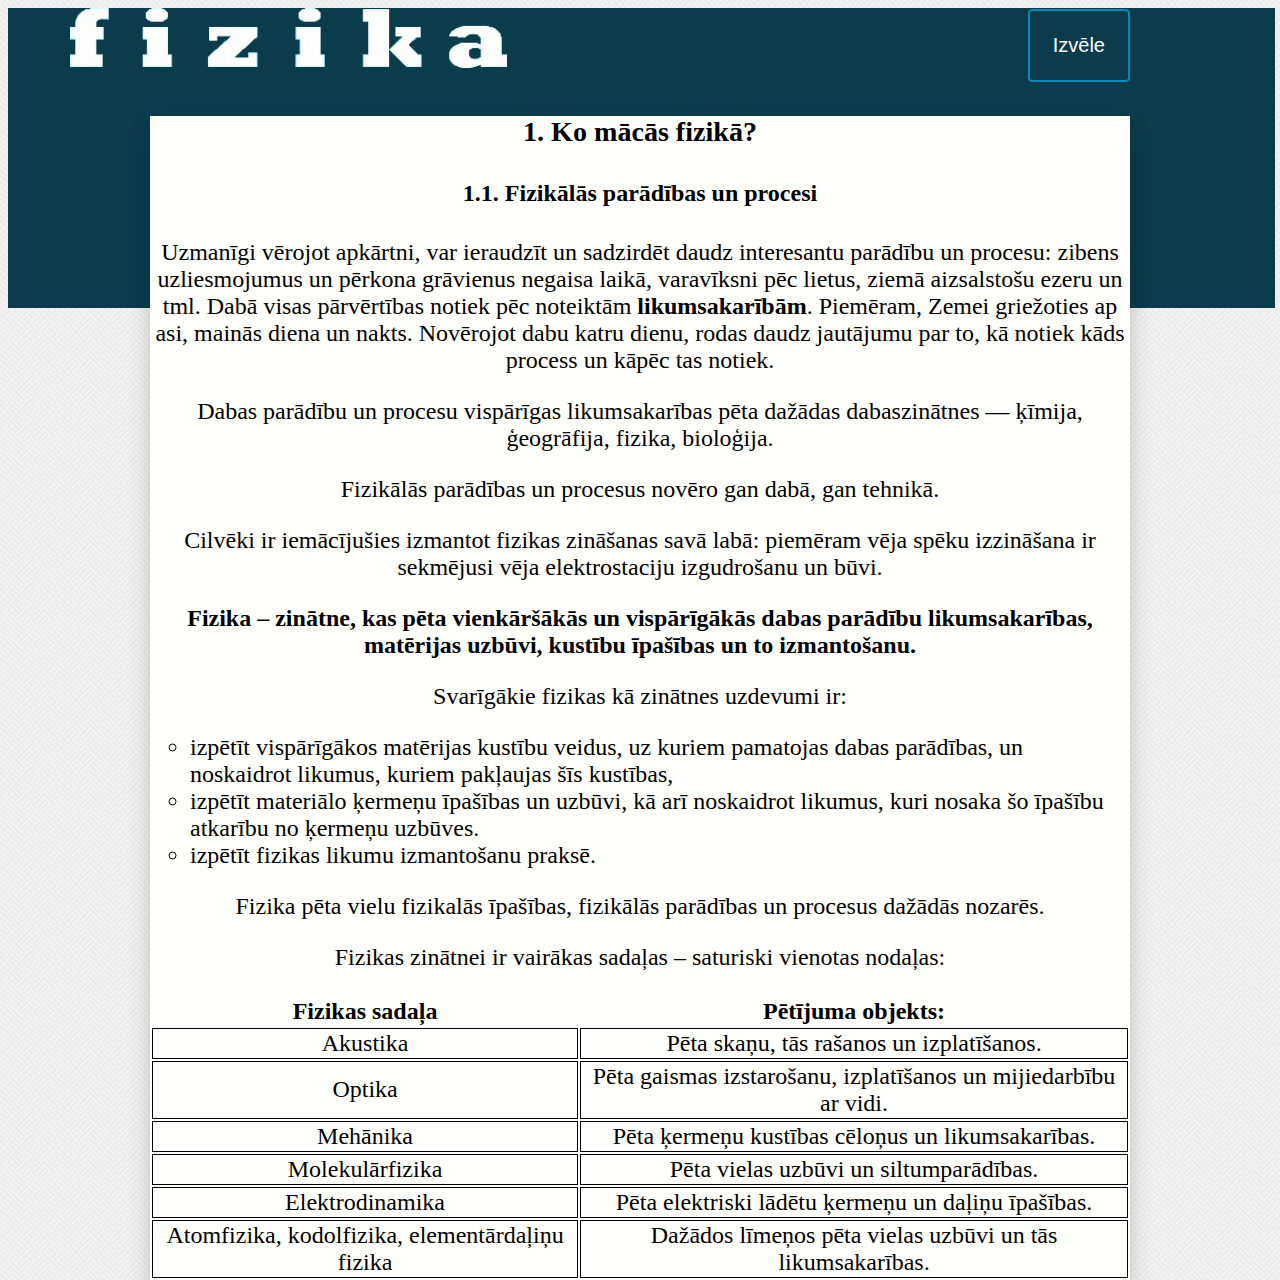
==== 8klase.html @ 0690eef9 "first commit" ====
<!DOCTYPE html>
<html lang="en">
<head>
	<link href="CSS/stylesheet.css" type="text/css" rel="stylesheet">
	<script type="text/javascript" src="java/jquery-3.1.1.js"></script>
	<script type="text/javascript" src="java/jquery-ui.js"></script>
	<script type="text/javascript" src="jave/jquery-ui.min.js"></script>
	<script type="text/javascript" src="java/jscript.js"></script>
	<script type="text/javascript" src="jave/jscript-ui.js"></script>
	<link rel="icon" href="images/favicon.ico" type="image/x-icon"/>
	<link rel="shortcut icon" href="images/favicon.ico" type="image/x-icon"/>
	<meta charset="UTF-8">
	<title>Fizika 8.klase</title>
</head>
<body>
<div id="filler"></div>

<!--<div class="temuizvele"></div>-->

<div id="wrapper">

	<div id="header">
		<div>
			<a href="index.html"><img src="images/logo.png"></a>
		</div>
			<div class="dropdown">
                        <button onclick="myFunction()" class="dropbtn">Izvēle</button>
                        <div id="myDropdown" class="dropdown-content">
                        	<a href="8klase.html">8.klase</a>
                        	<a href="#">9.klase</a>
                        	<a href="#">10.klase</a>
                        	<a href="#">11.klase</a>
                        	<a href="#">12.klase</a>
                        	<a href="CV.html">Par mani </a>
                        	<a href="Kontakti.html">Kontakti</a>
                        	<a href="Anketa.html">Anketa</a>
                        	<a href="Galerija.html">Galerija</a>
                        </div>
                </div>	
		</div>
		
	
	<div id="content">
		<div class="temas">
			<h3>1. Ko mācās fizikā?</h3>
				<div>
					<h4>1.1. Fizikālās parādības un procesi</h4>
					<p>Uzmanīgi vērojot apkārtni, var ieraudzīt un sadzirdēt daudz interesantu parādību un procesu: zibens uzliesmojumus un pērkona grāvienus negaisa laikā, varavīksni pēc lietus, ziemā aizsalstošu ezeru un tml. Dabā visas pārvērtības notiek pēc noteiktām <strong>likumsakarībām</strong>. Piemēram, Zemei griežoties ap asi, mainās diena un nakts. Novērojot dabu katru dienu, rodas daudz jautājumu par to, kā notiek kāds process un kāpēc tas notiek.</p>
					<p>Dabas parādību un procesu vispārīgas likumsakarības pēta 	dažādas dabaszinātnes — ķīmija, ģeogrāfija, fizika, bioloģija.</p>
					<p>Fizikālās parādības un procesus novēro gan dabā, gan tehnikā.</p>
					<p>Cilvēki ir iemācījušies izmantot fizikas zināšanas savā labā: piemēram vēja spēku izzināšana ir sekmējusi vēja elektrostaciju izgudrošanu un būvi.</p>
					<p><strong>Fizika – zinātne, kas pēta vienkāršākās un vispārīgākās dabas parādību likumsakarības, matērijas uzbūvi, kustību īpašības un to izmantošanu.</strong></p>
					<p>Svarīgākie fizikas kā zinātnes uzdevumi ir:</p>
					<ul class="ul">
					<li>izpētīt vispārīgākos matērijas kustību veidus, uz kuriem pamatojas dabas parādības, un noskaidrot likumus, kuriem pakļaujas šīs kustības,</li>
					<li>izpētīt materiālo ķermeņu īpašības un uzbūvi, kā arī noskaidrot likumus, kuri nosaka šo īpašību atkarību no ķermeņu uzbūves.</li>
					<li>izpētīt fizikas likumu izmantošanu praksē.</li>
					</ul>
					<p>Fizika pēta vielu fizikalās īpašības, 
					fizikālās parādības un procesus dažādās nozarēs.</p>
					<p>Fizikas zinātnei ir vairākas sadaļas – saturiski vienotas nodaļas:</p>
					<table>
						<tr>
							<th>Fizikas sadaļa</th>
							<th>Pētījuma objekts:</th>
						</tr>
						<tr>
							<td>Akustika</td>
							<td>Pēta skaņu, tās rašanos un izplatīšanos.</td>
						</tr>
						<tr>
							<td>Optika</td>
							<td>Pēta gaismas izstarošanu, izplatīšanos un mijiedarbību ar vidi.</td>
						</tr>
						<tr>
							<td>Mehānika</td>
							<td>Pēta ķermeņu kustības cēloņus un likumsakarības.</td>
						</tr>
						<tr>
							<td>Molekulārfizika</td>
							<td>Pēta vielas uzbūvi un siltumparādības.</td>
						</tr>
						<tr>
							<td>Elektrodinamika</td>
							<td>Pēta elektriski lādētu ķermeņu un daļiņu īpašības.</td>
						</tr>
						<tr>
							<td>Atomfizika, kodolfizika,
							elementārdaļiņu fizika
							</td>
							<td>Dažādos līmeņos pēta vielas uzbūvi un tās likumsakarības.</td>
						</tr>
					</table>
				</div>
				<!--
				<h3>Section 1</h3>
  					<div>
    					<p>Mauris mauris ante, blandit et, ultrices a, suscipit eget, quam. Integer
    					ut neque. Vivamus nisi metus, molestie vel, gravida in, condimentum sit
    					amet, nunc. Nam a nibh. Donec suscipit eros. Nam mi. Proin viverra leo ut
    					odio. Curabitur malesuada. Vestibulum a velit eu ante scelerisque vulputate.
    					</p>
  					</div>
				-->
		</div>
	</div>
</div>

	
</body>
</html>
---- CSS/stylesheet.css ----
body {
	background-image: url(images/body_background2.png);
}
#wrapper {
	width: 1140px;
	position: absolute;
	left: 50%; margin-left: -570px;

}
/********header****************/
div#header {
	height: 80px;
	
}
div#header div img {
	height: 60px;
}
 
div#header .dropdown {
	float: right;
	margin-right:80px;
	margin-top:-73px;
	color: white;
	display: block;
	outline: none;

}
/******************dropdown*********************/
.dropbtn {
    color: white;
    margin-top: 10px;
    padding: 23px;
    font-size: 20px;
    border: none;
    cursor: pointer;
    background-color: #0b3c4c;
    border: 2px solid #008CBA;
    border-radius: 5%;
    cursor: pointer;
}

.dropbtn:hover, .dropbtn:focus {
    background-color: #131d20;
}

.dropdown {
    position: relative;
    display: inline-block;
}

.dropdown-content {
    display: none;
    position: absolute;
    background-color: #f9f9f9;
    min-width: 160px;
    overflow: auto;
    box-shadow: 0px 8px 16px 0px rgba(0,0,0,0.2);
    z-index: 99;
}

.dropdown-content a {
    color: black;
    padding: 12px 16px;
    text-decoration: none;
    display: block;
}

.dropdown a:hover {
	background-color: #008DD2;
}

.show {
	display:block;
}
/********filler*****************/
#filler {
	position: absolute;
	background-color: #0b3c4c;
	height: 300px ;
	width: 99%;
	z-index: -1
	padding: 0px;
}


/********content****************/


div#content {
	width: 980px;
	margin:auto;
    background-color: #FFFFFB;
    font-size:1.5em;
    text-align: center;
    box-shadow: 0px 16px 22px 0px rgba(0,0,0,0.2);
    z-index: 5;


}
div#content table {
    width: 100%;
}
div#content table tr td{
    border: 1px solid black;
    border-collapse: collapse;
}
div#content table th td {
    border: 1px solid black;
    
}
div#content th td {
    padding: 5px;
    text-align: left;
}
div#content ul li {
    list-style-type: none;
}
div#content .ul li {
    list-style-type: circle;
    text-align: left;
}
div#content #form {
	text-align: left;
}

/********CV******************/
#content .cvimg {
	height: 200px;
	width:150px;
	float:left;
}
.line {
	border-bottom:2px solid #1093cb;
	width:65%;
	height:10px
}
/***********lightbox***********/
.row > .column {
  padding: 0 8px;
}

.row:after {
  content: "";
  display: table;
  clear: both;
}

.column {
  float: left;
  width: 25%;
}

/* The Modal (background) */
.modal {
  display: none;
  position: fixed;
  z-index: 1;
  padding-top: 100px;
  left: 0;
  top: 0;
  width: 100%;
  height: 100%;
  overflow: auto;
  background-color: black;
}

/* Modal Content */
.modal-content {
  position: relative;
  background-color: #fefefe;
  margin: auto;
  padding: 0;
  width: 90%;
  max-width: 1200px;
}

/* The Close Button */
.close {
  color: white;
  position: absolute;
  top: 10px;
  right: 25px;
  font-size: 35px;
  font-weight: bold;
}

.close:hover,
.close:focus {
  color: #999;
  text-decoration: none;
  cursor: pointer;
}

.mySlides {
  display: none;
}

/* Next & previous buttons */
.prev {
  cursor: pointer;
  position: absolute;
  left: 0px;
  top: 50%;
  width: auto;
  padding: 16px;
  margin-top: -50px;
  color: white;
  font-weight: bold;
  font-size: 20px;
  transition: 0.6s ease;
  border-radius: 0 3px 3px 0;
  user-select: none;
  -webkit-user-select: none;

}
.next {
  cursor: pointer;
  position: absolute;
  top: 50%;
  width: auto;
  padding: 16px;
  margin-top: -50px;
  color: white;
  font-weight: bold;
  font-size: 20px;
  transition: 0.6s ease;
  border-radius: 0 3px 3px 0;
  user-select: none;
  -webkit-user-select: none;
}

/* Position the "next button" to the right */
.next {
  right: 0;
  border-radius: 3px 0 0 3px;
}

/* On hover, add a black background color with a little bit see-through */
.prev:hover,
.next:hover {
  background-color: rgba(0, 0, 0, 0.8);
}

/* Number text (1/3 etc) */
.numbertext {
  color: #f2f2f2;
  font-size: 12px;
  padding: 8px 12px;
  position: absolute;
  top: 0;
}

.caption-container {
  text-align: center;
  background-color: black;
  padding: 2px 16px;
  color: white;
}

img.demo {
  opacity: 0.6;
}

.active,
.demo:hover {
  opacity: 1;
}

img.hover-shadow {
  transition: 0.3s
}

.hover-shadow:hover {
  box-shadow: 0 4px 8px 0 rgba(0, 0, 0, 0.2), 0 6px 20px 0 rgba(0, 0, 0, 0.19)
}
/*************temuizvele**************/

.temuizvele {
	position:absolute;
	top:320px;
	float:left;
	width: 400px;
	height: 99%;
	background-color: #0b3c4c ;
	box-shadow: 0px 16px 22px 0px rgba(0,0,0,0.2);
	opacity: 0.1;
}
.temuizvele:hover {
	opacity: 1;
}
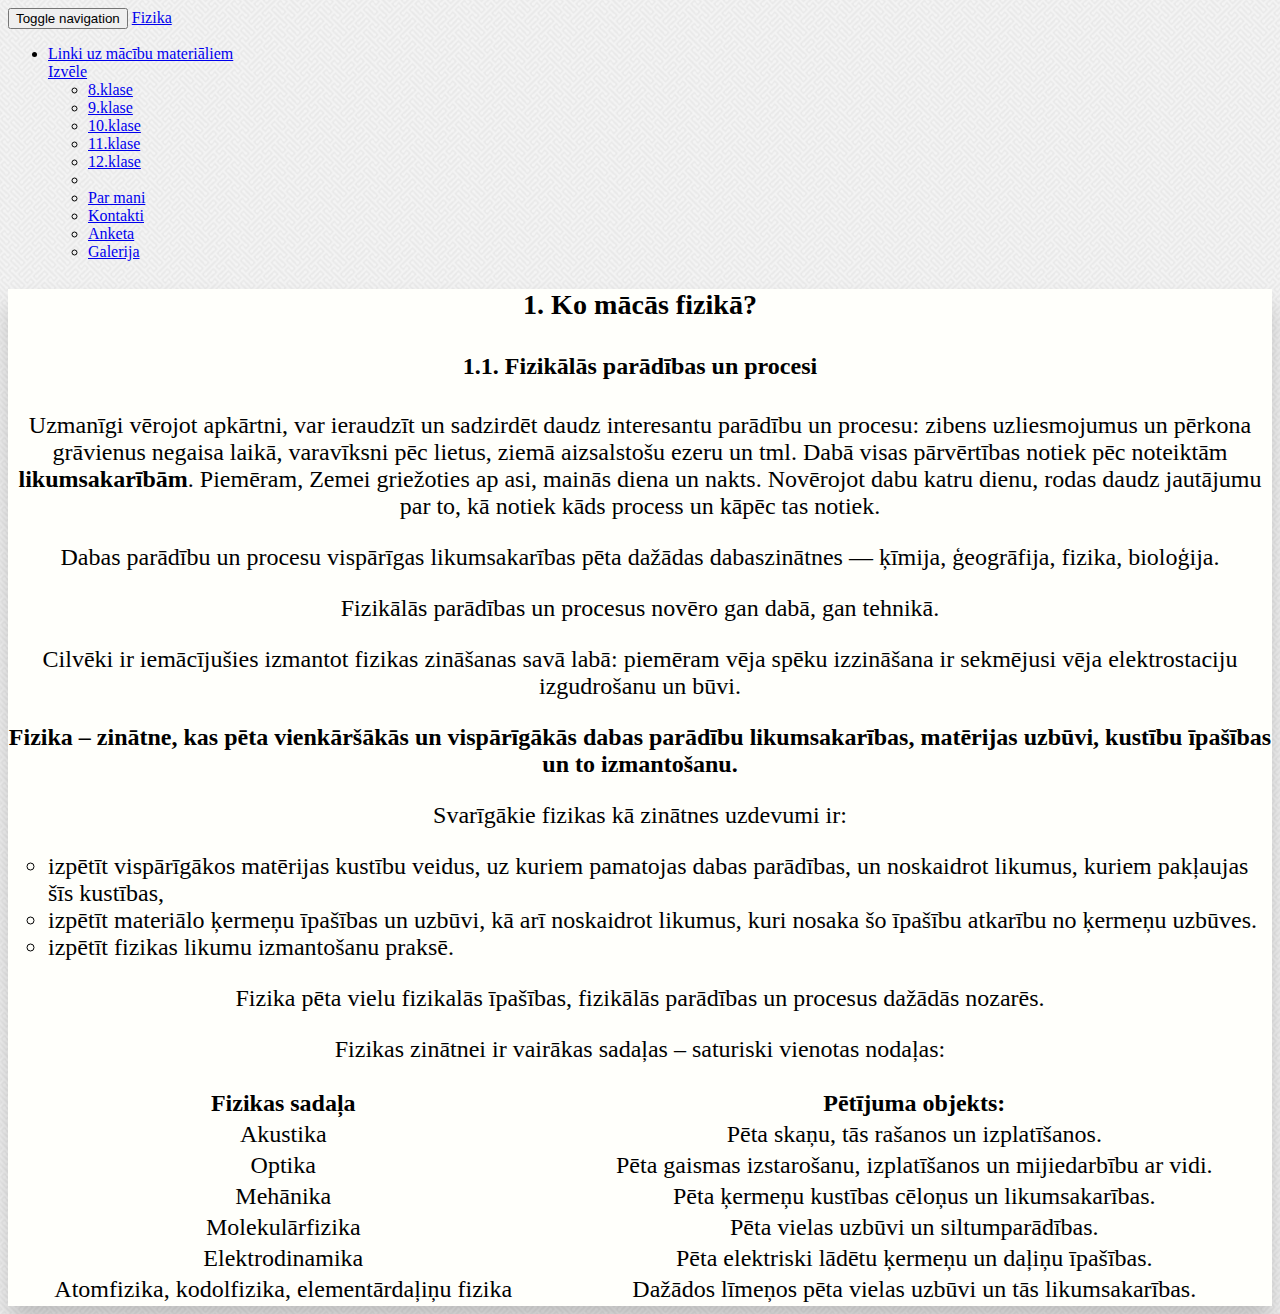
==== commit a71dec07: "pariešana uz responsīvo dizainu" ====
--- a/8klase.html
+++ b/8klase.html
@@ -1,46 +1,68 @@
 <!DOCTYPE html>
 <html lang="en">
-<head>
-	<link href="CSS/stylesheet.css" type="text/css" rel="stylesheet">
-	<script type="text/javascript" src="java/jquery-3.1.1.js"></script>
-	<script type="text/javascript" src="java/jquery-ui.js"></script>
-	<script type="text/javascript" src="jave/jquery-ui.min.js"></script>
-	<script type="text/javascript" src="java/jscript.js"></script>
-	<script type="text/javascript" src="jave/jscript-ui.js"></script>
-	<link rel="icon" href="images/favicon.ico" type="image/x-icon"/>
-	<link rel="shortcut icon" href="images/favicon.ico" type="image/x-icon"/>
-	<meta charset="UTF-8">
-	<title>Fizika 8.klase</title>
-</head>
-<body>
-<div id="filler"></div>
+  <head>
+    <meta charset="utf-8">
+    <meta http-equiv="X-UA-Compatible" content="IE=edge">
+    <meta name="viewport" content="width=device-width, initial-scale=1">
+    <!-- The above 3 meta tags *must* come first in the head; any other head content must come *after* these tags -->
+      <link href="CSS/stylesheet.css" type="text/css" rel="stylesheet">
+    <!-- Bootstrap -->
+    <link href="css/bootstrap.min.css" rel="stylesheet">
 
-<!--<div class="temuizvele"></div>-->
+    <!-- HTML5 shim and Respond.js for IE8 support of HTML5 elements and media queries -->
+    <!-- WARNING: Respond.js doesn't work if you view the page via file:// -->
+    <!--[if lt IE 9]>
+      <script src="https://oss.maxcdn.com/html5shiv/3.7.3/html5shiv.min.js"></script>
+      <script src="https://oss.maxcdn.com/respond/1.4.2/respond.min.js"></script>
+    <![endif]-->
+  </head>
+  <body>
+  <div id="filler"></div>
+  <nav  class="navbar navbar-default">
+  <div  class="container-fluid">
+    <!-- Brand and toggle get grouped for better mobile display -->
+    <div class="navbar-header">
+      <button type="button" class="navbar-toggle collapsed" data-toggle="collapse" data-target="#bs-example-navbar-collapse-1" aria-expanded="false">
+        <span class="sr-only">Toggle navigation</span>
+        <span class="icon-bar"></span>
+        <span class="icon-bar"></span>
+        <span class="icon-bar"></span>
+      </button>
+      <a class="navbar-brand" href="#">Fizika</a>
+    </div>
 
-<div id="wrapper">
+    <!-- Collect the nav links, forms, and other content for toggling -->
+    <div id="navbar" class="collapse navbar-collapse" id="bs-example-navbar-collapse-1">
 
-	<div id="header">
-		<div>
-			<a href="index.html"><img src="images/logo.png"></a>
-		</div>
-			<div class="dropdown">
-                        <button onclick="myFunction()" class="dropbtn">Izvēle</button>
-                        <div id="myDropdown" class="dropdown-content">
-                        	<a href="8klase.html">8.klase</a>
-                        	<a href="#">9.klase</a>
-                        	<a href="#">10.klase</a>
-                        	<a href="#">11.klase</a>
-                        	<a href="#">12.klase</a>
-                        	<a href="CV.html">Par mani </a>
-                        	<a href="Kontakti.html">Kontakti</a>
-                        	<a href="Anketa.html">Anketa</a>
-                        	<a href="Galerija.html">Galerija</a>
-                        </div>
-                </div>	
-		</div>
-		
-	
-	<div id="content">
+      <ul class="nav navbar-nav navbar-right">
+        <li><a href="#">Linki uz mācību materiāliem</a></li>
+        <li class="dropdown">
+          <a href="#" class="dropdown-toggle" data-toggle="dropdown" role="button" aria-haspopup="true" aria-expanded="false">Izvēle <span class="caret"></span></a>
+          <ul class="dropdown-menu">
+            <li><a href="8klase.html">8.klase</a></li>
+            <li><a href="#">9.klase</a> </li>
+            <li><a href="#">10.klase</a> </li>
+            <li><a href="#">11.klase</a> </li>
+            <li><a href="TEST.html">12.klase</a></li>
+            <li role="separator" class="divider"></li>
+            <li><a href="CV.html">Par mani </a></li>
+            <li><a href="Kontakti.html">Kontakti</a></li>
+            <li><a href="Anketa.html">Anketa</a></li>
+            <li><a href="Galerija.html">Galerija</a></li>
+          </ul>
+        </li>
+      </ul>
+    </div><!-- /.navbar-collapse -->
+  </div><!-- /.container-fluid -->
+</nav>
+      
+      <div class="container">
+      
+          <div class="row">
+          
+              <div class="col-sd-2">
+                  
+    	<div id="content">
 		<div class="temas">
 			<h3>1. Ko mācās fizikā?</h3>
 				<div>
@@ -59,7 +81,7 @@
 					<p>Fizika pēta vielu fizikalās īpašības, 
 					fizikālās parādības un procesus dažādās nozarēs.</p>
 					<p>Fizikas zinātnei ir vairākas sadaļas – saturiski vienotas nodaļas:</p>
-					<table>
+					<table class="table-bordered">
 						<tr>
 							<th>Fizikas sadaļa</th>
 							<th>Pētījuma objekts:</th>
@@ -92,20 +114,20 @@
 						</tr>
 					</table>
 				</div>
-				<!--
-				<h3>Section 1</h3>
-  					<div>
-    					<p>Mauris mauris ante, blandit et, ultrices a, suscipit eget, quam. Integer
-    					ut neque. Vivamus nisi metus, molestie vel, gravida in, condimentum sit
-    					amet, nunc. Nam a nibh. Donec suscipit eros. Nam mi. Proin viverra leo ut
-    					odio. Curabitur malesuada. Vestibulum a velit eu ante scelerisque vulputate.
-    					</p>
-  					</div>
-				-->
+			
 		</div>
 	</div>
-</div>
+              
+              
+              </div>
+              
+          </div>
+          
+      </div>
 
-	
-</body>
+    <!-- jQuery (necessary for Bootstrap's JavaScript plugins) -->
+    <script src="https://ajax.googleapis.com/ajax/libs/jquery/1.12.4/jquery.min.js"></script>
+    <!-- Include all compiled plugins (below), or include individual files as needed -->
+    <script src="js/bootstrap.min.js"></script>
+  </body>
 </html>--- a/CSS/stylesheet.css
+++ b/CSS/stylesheet.css
@@ -1,12 +1,7 @@
 body {
 	background-image: url(images/body_background2.png);
 }
-#wrapper {
-	width: 1140px;
-	position: absolute;
-	left: 50%; margin-left: -570px;
-
-}
+
 /********header****************/
 div#header {
 	height: 80px;
@@ -75,10 +70,10 @@
 /********filler*****************/
 #filler {
 	position: absolute;
-	background-color: #0b3c4c;
-	height: 300px ;
-	width: 99%;
-	z-index: -1
+	background-image: url(https://cms-assets.tutsplus.com/uploads/users/346/posts/24256/image/freestock14.jpg);
+	height: 400px ;
+	width: 100%;
+	z-index: -1;
 	padding: 0px;
 }
 
@@ -87,22 +82,19 @@
 
 
 div#content {
-	width: 980px;
+	height: auto;
 	margin:auto;
     background-color: #FFFFFB;
     font-size:1.5em;
     text-align: center;
     box-shadow: 0px 16px 22px 0px rgba(0,0,0,0.2);
-    z-index: 5;
-
-
+    z-index: 5;  
+    
 }
 div#content table {
     width: 100%;
 }
-div#content table tr td{
-    border: 1px solid black;
-    border-collapse: collapse;
+
 }
 div#content table th td {
     border: 1px solid black;
@@ -122,6 +114,7 @@
 div#content #form {
 	text-align: left;
 }
+
 
 /********CV******************/
 #content .cvimg {
@@ -136,7 +129,7 @@
 }
 /***********lightbox***********/
 .row > .column {
-  padding: 0 8px;
+  padding: 0 8px ;
 }
 
 .row:after {
